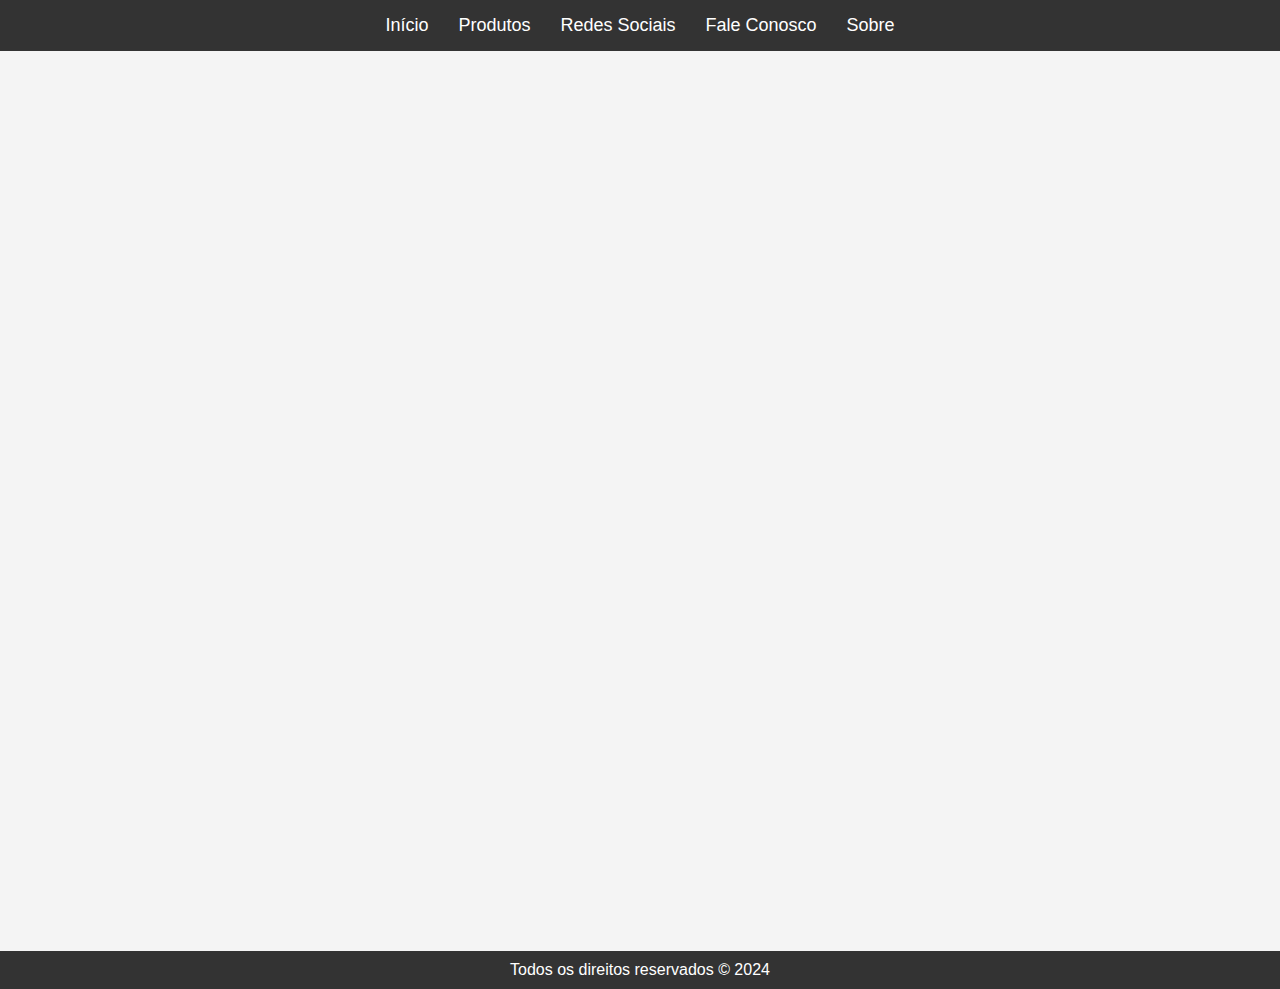
==== index.html @ b02e759c "Add files via upload" ====
<!DOCTYPE html>
<html lang="pt-br">
<head>
    <meta charset="UTF-8">
    <meta name="viewport" content="width=device-width, initial-scale=1.0">
    <title>Página Inicial</title>
    <link rel="stylesheet" href="styles.css">
</head>
<body>
    <header>
        <nav>
            <ul>
                <li><a href="index.html">Início</a></li>
                <li><a href="produtos.html">Produtos</a></li>
                <li><a href="redesociais.html">Redes Sociais</a></li>
                <li><a href="faleconosco.html">Fale Conosco</a></li>
                <li><a href="sobre.html">Sobre</a></li>
            </ul>
        </nav>
    </header>

    <main>
        <section id="hero">
            <img src="imagens/pagina.png" alt="Imagem Inicial">
            <h1></h1>
            <p></p>
        </section>
    </main>

    <footer>
        <p>Todos os direitos reservados © 2024</p>
    </footer>
</body>
</html>
---- styles.css ----
/* Estilos base */
* {
    margin: 0;
    padding: 0;
    box-sizing: border-box;
}

body {
    font-family: Arial, sans-serif;
    background-color: #f4f4f4;
    margin: 0;
}

header {
    background-color: #333;
    color: white;
    padding: 15px 0;
    position: relative;
    z-index: 1;
}

.nossosprod {
    display: flex;
    position: relative;
    background-position: center;
}

/* Animações suaves para os links */
nav ul {
    list-style: none;
    display: flex;
    justify-content: center;
}

nav ul li {
    margin: 0 15px;
}

nav ul li a {
    color: white;
    text-decoration: none;
    font-size: 18px;
    position: relative;
    transition: color 0.3s ease, transform 0.3s ease;
}

nav ul li a:hover {
    color: #ff8800; /* Verde limão */
    transform: scale(1.1); /* Aumenta levemente o tamanho do link */
}

main {
    text-align: center;
}

#hero {
    height: 100vh;
    background-image: url('imagens/pagina.png');
    background-size: cover;
    background-position: center;
    background-repeat: no-repeat;
    position: relative;
    overflow: hidden;
}

/* Animação da imagem */
#hero img {
    width: 100%;
    height: auto;
    opacity: 0;
    animation: fadeIn 2s forwards; /* Animação de fade-in para a imagem */
}

/* Título animado */
#hero h1 {
    position: absolute;
    top: 50%;
    left: 50%;
    transform: translate(-50%, -50%) scale(0.8);
    color: white;
    background: rgba(0, 0, 0, 0.5);
    padding: 10px 20px;
    border-radius: 10px;
    opacity: 0;
    animation: scaleUp 1s 0.5s forwards; /* Aumenta com uma animação */
}

/* Animação do parágrafo */
#hero p {
    position: absolute;
    top: 60%;
    left: 50%;
    transform: translate(-50%, -50%);
    color: white;
    background: rgba(0, 0, 0, 0.5);
    padding: 10px 20px;
    border-radius: 10px;
    opacity: 0;
    animation: fadeInUp 1s 1s forwards; /* Sobe de baixo para cima */
}

footer {
    background-color: #333;
    color: white;
    text-align: center;
    padding: 10px 0;
    position: relative;
    width: 100%;
    bottom: 0;
}

/* Produtos */
.products {
    display: flex;
    justify-content: space-around;
    flex-wrap: wrap;
    gap: 20px;
    opacity: 0;
    animation: fadeInProducts 1s ease-in-out forwards 0.5s; /* Delay de 1.5 segundos */
}

.product-box {
    background-color: white;
    border-radius: 15px;
    padding: 20px;
    box-shadow: 0 4px 8px rgba(0, 0, 0, 0.1);
    max-width: 300px;
    text-align: center;
    transition: transform 0.3s ease;
}

/* Animação ao passar o mouse em um produto */
.product-box:hover {
    transform: scale(1.05); /* Aumenta um pouco ao passar o mouse */
}

.product-box img {
    width: 100%;
    height: auto;
    border-radius: 10px;
    transition: transform 0.3s ease;
}

/* Zoom na imagem ao passar o mouse */
.product-box img:hover {
    transform: scale(1.1); /* Dá um leve zoom na imagem */
}

/* Animações em CSS */
@keyframes fadeIn {
    from {
        opacity: 0;
    }
    to {
        opacity: 1;
    }
}

@keyframes scaleUp {
    from {
        opacity: 0;
        transform: translate(-50%, -50%) scale(0.8);
    }
    to {
        opacity: 1;
        transform: translate(-50%, -50%) scale(1);
    }
}

@keyframes fadeInUp {
    from {
        opacity: 0;
        transform: translate(-50%, 20%);
    }
    to {
        opacity: 1;
        transform: translate(-50%, -50%);
    }
}

@keyframes fadeInProducts {
    from {
        opacity: 0;
        transform: translateY(20px);
    }
    to {
        opacity: 1;
        transform: translateY(0);
    }
}

/* Seção Fale Conosco */
#faleconosco {
    padding: 50px 20px;
    background-color: #ffffff;
    color: #0D0F0E;
}

form {
    max-width: 600px;
    margin: 0 auto;
    display: flex;
    flex-direction: column;
}

label {
    margin-bottom: 10px;
    font-size: 1.2rem;
}

input, textarea {
    padding: 10px;
    margin-bottom: 20px;
    border-radius: 5px;
    border: 1px solid #ddd;
    font-size: 1rem;
}

textarea {
    resize: vertical;
    min-height: 100px;
}

button[type="submit"] {
    background-color: #ff9d00;
    color: white;
    padding: 15px;
    font-size: 1.2rem;
    border: none;
    border-radius: 5px;
    cursor: pointer;
}

button[type="submit"]:hover {
    background-color: #e68a00;
}

/* Responsividade */
@media (max-width: 768px) {
    h1 {
        font-size: 2rem;
    }

    h2 {
        font-size: 1.5rem;
    }

    p {
        font-size: 1rem;
    }

    .navbar .nav-links {
        flex-direction: column;
        align-items: center;
    }

    .products {
        flex-direction: column;
        align-items: center;
    }

    .product-box {
        max-width: 90%;
    }
}

@media (max-width: 480px) {
    h1 {
        font-size: 1.8rem;
    }

    h2 {
        font-size: 1.2rem;
    }

    .buttons {
        flex-direction: column;
    }

    button {
        width: 100%;
        margin-bottom: 10px;
    }
}

/* Seção Instagram */
#instagram {
    padding: 50px 20px;
    background-color: ##0D0F0E;
    color: white;
}

.instagram-container {
    display: flex;
    flex-direction: column;
    align-items: center;
}

.instagram-btn {
    background-color: #C13584;
    color: white;
    padding: 15px 30px;
    border-radius: 5px;
    margin-top: 20px;
    font-size: 1rem;
    cursor: pointer;
}

.instagram-btn:hover {
    background-color: #e1306c;
}

/* Seção Hero */
.hero {
    padding: 50px 20px;
    background-color: #0D0F0E(31, 85, 124, 0.8);
}

/* Botões personalizados para WhatsApp e Instagram */
.instagram-btn {
    background-color: #ff66b2;
    color: white;
    padding: 15px 25px;
    border: none;
    border-radius: 5px;
    font-size: 1.2rem;
    cursor: pointer;
    transition: background-color 0.3s ease;
}

.instagram-btn:hover {
    background-color: #e55c9e;
}

.whatsapp-btn {
    background-color: #25D366;
    color: white;
    padding: 15px 25px;
    border: none;
    border-radius: 5px;
    font-size: 1.2rem;
    cursor: pointer;
    margin-right: 10px;
    transition: background-color 0.3s ease;
}

.whatsapp-btn:hover {
    background-color: #1EBB61;
}

.call-btn {
    background-color: #333;
    color: white;
    padding: 15px 25px;
    border: none;
    border-radius: 5px;
    font-size: 1.2rem;
    cursor: pointer;
    transition: background-color 0.3s ease;
}

.call-btn:hover {
    background-color: #555;
}
/* Estilos base */
* {
    margin: 0;
    padding: 0;
    box-sizing: border-box;
}

body {
    font-family: Arial, sans-serif;
    background-color: #f4f4f4;
    margin: 0;
}

/* Fundo completo da página */
#redesocial {
    background-image: url('imagens/pagina2.png'); /* Certifique-se de que a imagem esteja no diretório correto */
    background-size: cover;
    background-repeat: no-repeat;
    background-position: center;
}

/* Seções com o fundo mais escuro */
.hero {
    padding: 50px 20px;
    background-color: #0D0F0E(31, 85, 124, 0.8); /* Fundo com opacidade */
    text-align: center;
    color: white;
}

.buttons {
    margin-top: 20px;
    display: flex;
    justify-content: center;
    gap: 20px;
}

button {
    padding: 15px 30px;
    font-size: 1.2rem;
    border: none;
    border-radius: 5px;
    cursor: pointer;
}

.instagram-btn {
    background-color: #C13584;
    color: white;
}

.instagram-btn:hover {
    background-color: #e1306c;
}

.whatsapp-btn {
    background-color: #25D366;
    color: white;
}

.whatsapp-btn:hover {
    background-color: #1ebe57;
}

.call-btn {
    background-color: #FF8800;
    color: white;
}

.call-btn:hover {
    background-color: #e67e00;
}

/* Responsividade */
@media (max-width: 768px) {
    h1 {
        font-size: 2rem;
    }

    h2 {
        font-size: 1.5rem;
    }

    button {
        font-size: 1rem;
        padding: 10px 20px;
    }
}

@media (max-width: 480px) {
    h1 {
        font-size: 1.8rem;
    }

    h2 {
        font-size: 1.2rem;
    }

    .buttons {
        flex-direction: column;
    }

    button {
        width: 100%;
        margin-bottom: 10px;
    }
}
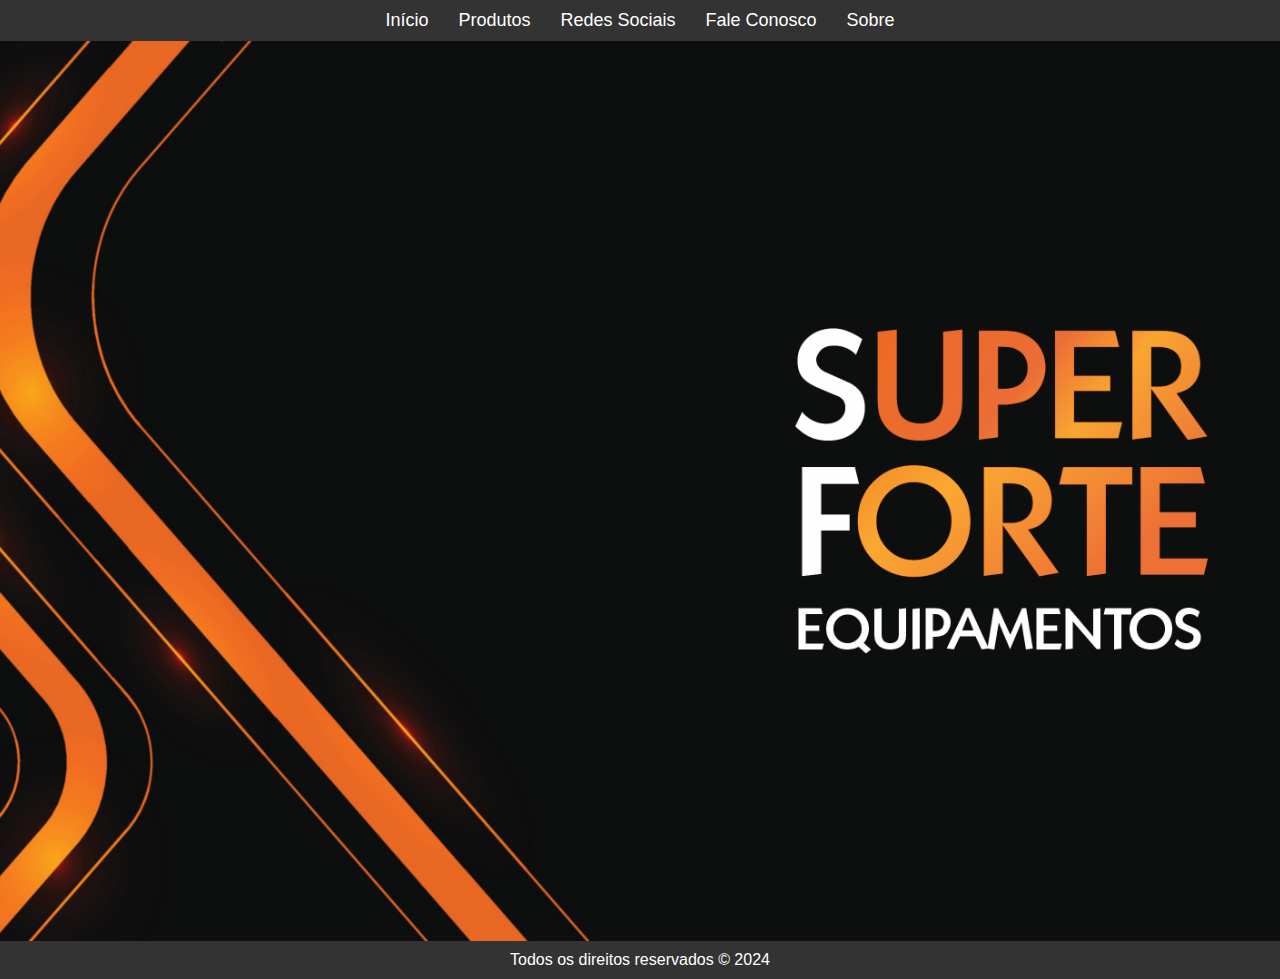
==== commit b54a9b9b: "Add files via upload" ====
--- a/index.html
+++ b/index.html
@@ -21,9 +21,7 @@
 
     <main>
         <section id="hero">
-            <img src="imagens/pagina.png" alt="Imagem Inicial">
-            <h1></h1>
-            <p></p>
+            
         </section>
     </main>
 
--- a/styles.css
+++ b/styles.css
@@ -14,18 +14,11 @@
 header {
     background-color: #333;
     color: white;
-    padding: 15px 0;
+    padding: 10px 0;
     position: relative;
     z-index: 1;
 }
 
-.nossosprod {
-    display: flex;
-    position: relative;
-    background-position: center;
-}
-
-/* Animações suaves para os links */
 nav ul {
     list-style: none;
     display: flex;
@@ -53,17 +46,78 @@
     text-align: center;
 }
 
+footer {
+    background-color: #333;
+    color: white;
+    text-align: center;
+    padding: 10px 0;
+    position: relative;
+    width: 100%;
+    bottom: 0;
+}
+
+/* Animações */
+@keyframes fadeIn {
+    from {
+        opacity: 0;
+    }
+    to {
+        opacity: 1;
+    }
+}
+
+@keyframes scaleUp {
+    from {
+        opacity: 0;
+        transform: translate(-50%, -50%) scale(0.8);
+    }
+    to {
+        opacity: 1;
+        transform: translate(-50%, -50%) scale(1);
+    }
+}
+
+@keyframes fadeInUp {
+    from {
+        opacity: 0;
+        transform: translate(-50%, 20%);
+    }
+    to {
+        opacity: 1;
+        transform: translate(-50%, -50%);
+    }
+}
+
+@keyframes fadeInProducts {
+    from {
+        opacity: 0;
+        transform: translateY(20px);
+    }
+    to {
+        opacity: 1;
+        transform: translateY(0);
+    }
+}
+
+/* Seções */
+.hero, #faleconosco, #instagram {
+    padding: 50px 20px;
+    text-align: center;
+}
+
+/* Seção Hero */
 #hero {
+    background-color: #0D0F0E; /* Altere para a cor desejada ou mantenha como estiver */
+    background-image: url("imagens/pagina.png"); /* Remova a imagem de fundo */
+    background-size: cover;
+    background-repeat: no-repeat;
+    background-position: center;
     height: 100vh;
-    background-image: url('imagens/pagina.png');
-    background-size: cover;
-    background-position: center;
-    background-repeat: no-repeat;
     position: relative;
     overflow: hidden;
 }
 
-/* Animação da imagem */
+
 #hero img {
     width: 100%;
     height: auto;
@@ -71,7 +125,6 @@
     animation: fadeIn 2s forwards; /* Animação de fade-in para a imagem */
 }
 
-/* Título animado */
 #hero h1 {
     position: absolute;
     top: 50%;
@@ -85,7 +138,6 @@
     animation: scaleUp 1s 0.5s forwards; /* Aumenta com uma animação */
 }
 
-/* Animação do parágrafo */
 #hero p {
     position: absolute;
     top: 60%;
@@ -99,24 +151,13 @@
     animation: fadeInUp 1s 1s forwards; /* Sobe de baixo para cima */
 }
 
-footer {
-    background-color: #333;
-    color: white;
-    text-align: center;
-    padding: 10px 0;
-    position: relative;
-    width: 100%;
-    bottom: 0;
-}
-
-/* Produtos */
 .products {
     display: flex;
     justify-content: space-around;
     flex-wrap: wrap;
     gap: 20px;
     opacity: 0;
-    animation: fadeInProducts 1s ease-in-out forwards 0.5s; /* Delay de 1.5 segundos */
+    animation: fadeInProducts 1s ease-in-out forwards 0.5s; /* Delay de 0.5 segundos */
 }
 
 .product-box {
@@ -129,7 +170,6 @@
     transition: transform 0.3s ease;
 }
 
-/* Animação ao passar o mouse em um produto */
 .product-box:hover {
     transform: scale(1.05); /* Aumenta um pouco ao passar o mouse */
 }
@@ -141,59 +181,33 @@
     transition: transform 0.3s ease;
 }
 
-/* Zoom na imagem ao passar o mouse */
 .product-box img:hover {
     transform: scale(1.1); /* Dá um leve zoom na imagem */
 }
 
-/* Animações em CSS */
-@keyframes fadeIn {
-    from {
-        opacity: 0;
-    }
-    to {
-        opacity: 1;
-    }
-}
-
-@keyframes scaleUp {
-    from {
-        opacity: 0;
-        transform: translate(-50%, -50%) scale(0.8);
-    }
-    to {
-        opacity: 1;
-        transform: translate(-50%, -50%) scale(1);
-    }
-}
-
-@keyframes fadeInUp {
-    from {
-        opacity: 0;
-        transform: translate(-50%, 20%);
-    }
-    to {
-        opacity: 1;
-        transform: translate(-50%, -50%);
-    }
-}
-
-@keyframes fadeInProducts {
-    from {
-        opacity: 0;
-        transform: translateY(20px);
-    }
-    to {
-        opacity: 1;
-        transform: translateY(0);
-    }
+/* Fundo completo da página */
+#redesocial {
+    color: white;
+    background-image: url('imagens/pagina2.png');
+    background-size: cover;
+    background-repeat: no-repeat;
+    background-position: center;
+    height: 100vh;
+    position: relative;
+    overflow: hidden;
 }
 
 /* Seção Fale Conosco */
 #faleconosco {
-    padding: 50px 20px;
     background-color: #ffffff;
-    color: #0D0F0E;
+    color: #ffffff;
+    background-image: url('imagens/pagina2.png');
+    background-size: cover;
+    background-repeat: no-repeat;
+    background-position: center;
+    height: 100vh;
+    position: relative;
+    overflow: hidden;
 }
 
 form {
@@ -235,6 +249,65 @@
     background-color: #e68a00;
 }
 
+/* Seção Instagram */
+#instagram {
+    padding: 50px 20px;
+    background-color: #0D0F0E;
+    color: white;
+}
+
+.instagram-container {
+    display: flex;
+    flex-direction: column;
+    align-items: center;
+}
+
+.instagram-btn {
+    background-color: #ff66b2;
+    color: white;
+    padding: 15px 25px;
+    border: none;
+    border-radius: 5px;
+    font-size: 1.2rem;
+    cursor: pointer;
+    transition: background-color 0.3s ease;
+}
+
+.instagram-btn:hover {
+    background-color: #e55c9e;
+}
+
+.whatsapp-btn {
+    background-color: #25D366;
+    color: white;
+    padding: 15px 25px;
+    border: none;
+    border-radius: 5px;
+    font-size: 1.2rem;
+    cursor: pointer;
+    margin-right: 10px;
+    transition: background-color 0.3s ease;
+}
+
+.whatsapp-btn:hover {
+    background-color: #1EBB61;
+}
+
+.call-btn {
+    background-color: #333;
+    color: white;
+    padding: 15px 25px;
+    border: none;
+    border-radius: 5px;
+    font-size: 1.2rem;
+    cursor: pointer;
+    transition: background-color 0.3s ease;
+}
+
+.call-btn:hover {
+    background-color: #555;
+}
+
 /* Responsividade */
 @media (max-width: 768px) {
     h1 {
@@ -283,187 +356,26 @@
     }
 }
 
-/* Seção Instagram */
-#instagram {
-    padding: 50px 20px;
-    background-color: ##0D0F0E;
-    color: white;
-}
-
-.instagram-container {
-    display: flex;
-    flex-direction: column;
-    align-items: center;
-}
-
-.instagram-btn {
-    background-color: #C13584;
-    color: white;
-    padding: 15px 30px;
-    border-radius: 5px;
-    margin-top: 20px;
-    font-size: 1rem;
-    cursor: pointer;
-}
-
-.instagram-btn:hover {
-    background-color: #e1306c;
-}
-
-/* Seção Hero */
-.hero {
-    padding: 50px 20px;
-    background-color: #0D0F0E(31, 85, 124, 0.8);
-}
-
-/* Botões personalizados para WhatsApp e Instagram */
-.instagram-btn {
-    background-color: #ff66b2;
-    color: white;
-    padding: 15px 25px;
-    border: none;
-    border-radius: 5px;
-    font-size: 1.2rem;
-    cursor: pointer;
-    transition: background-color 0.3s ease;
-}
-
-.instagram-btn:hover {
-    background-color: #e55c9e;
-}
-
-.whatsapp-btn {
-    background-color: #25D366;
-    color: white;
-    padding: 15px 25px;
-    border: none;
-    border-radius: 5px;
-    font-size: 1.2rem;
-    cursor: pointer;
-    margin-right: 10px;
-    transition: background-color 0.3s ease;
-}
-
-.whatsapp-btn:hover {
-    background-color: #1EBB61;
-}
-
-.call-btn {
-    background-color: #333;
-    color: white;
-    padding: 15px 25px;
-    border: none;
-    border-radius: 5px;
-    font-size: 1.2rem;
-    cursor: pointer;
-    transition: background-color 0.3s ease;
-}
-
-.call-btn:hover {
-    background-color: #555;
-}
-/* Estilos base */
-* {
-    margin: 0;
-    padding: 0;
-    box-sizing: border-box;
-}
-
-body {
-    font-family: Arial, sans-serif;
-    background-color: #f4f4f4;
-    margin: 0;
-}
-
-/* Fundo completo da página */
-#redesocial {
-    background-image: url('imagens/pagina2.png'); /* Certifique-se de que a imagem esteja no diretório correto */
-    background-size: cover;
-    background-repeat: no-repeat;
-    background-position: center;
-}
-
-/* Seções com o fundo mais escuro */
-.hero {
-    padding: 50px 20px;
-    background-color: #0D0F0E(31, 85, 124, 0.8); /* Fundo com opacidade */
-    text-align: center;
-    color: white;
-}
-
-.buttons {
-    margin-top: 20px;
-    display: flex;
-    justify-content: center;
-    gap: 20px;
-}
-
-button {
-    padding: 15px 30px;
-    font-size: 1.2rem;
-    border: none;
-    border-radius: 5px;
-    cursor: pointer;
-}
-
-.instagram-btn {
-    background-color: #C13584;
-    color: white;
-}
-
-.instagram-btn:hover {
-    background-color: #e1306c;
-}
-
-.whatsapp-btn {
-    background-color: #25D366;
-    color: white;
-}
-
-.whatsapp-btn:hover {
-    background-color: #1ebe57;
-}
-
-.call-btn {
-    background-color: #FF8800;
-    color: white;
-}
-
-.call-btn:hover {
-    background-color: #e67e00;
-}
-
-/* Responsividade */
-@media (max-width: 768px) {
-    h1 {
-        font-size: 2rem;
-    }
-
-    h2 {
-        font-size: 1.5rem;
-    }
-
+/* Ajustes para tablets em modo paisagem */
+@media (min-width: 800px) and (max-width: 5000px) and (orientation: landscape) {
+    .products {
+        flex-direction: row;
+        justify-content: space-between;
+        gap: 20px;
+    }
+    
+    .product-box {
+        max-width: 45%;
+    }
+    
+    .buttons {
+        flex-direction: row;
+        justify-content: center;
+    }
+    
     button {
         font-size: 1rem;
-        padding: 10px 20px;
-    }
-}
-
-@media (max-width: 480px) {
-    h1 {
-        font-size: 1.8rem;
-    }
-
-    h2 {
-        font-size: 1.2rem;
-    }
-
-    .buttons {
-        flex-direction: column;
-    }
-
-    button {
-        width: 100%;
-        margin-bottom: 10px;
-    }
-}
+        padding: 10px 15px;
+    }
+}
+
